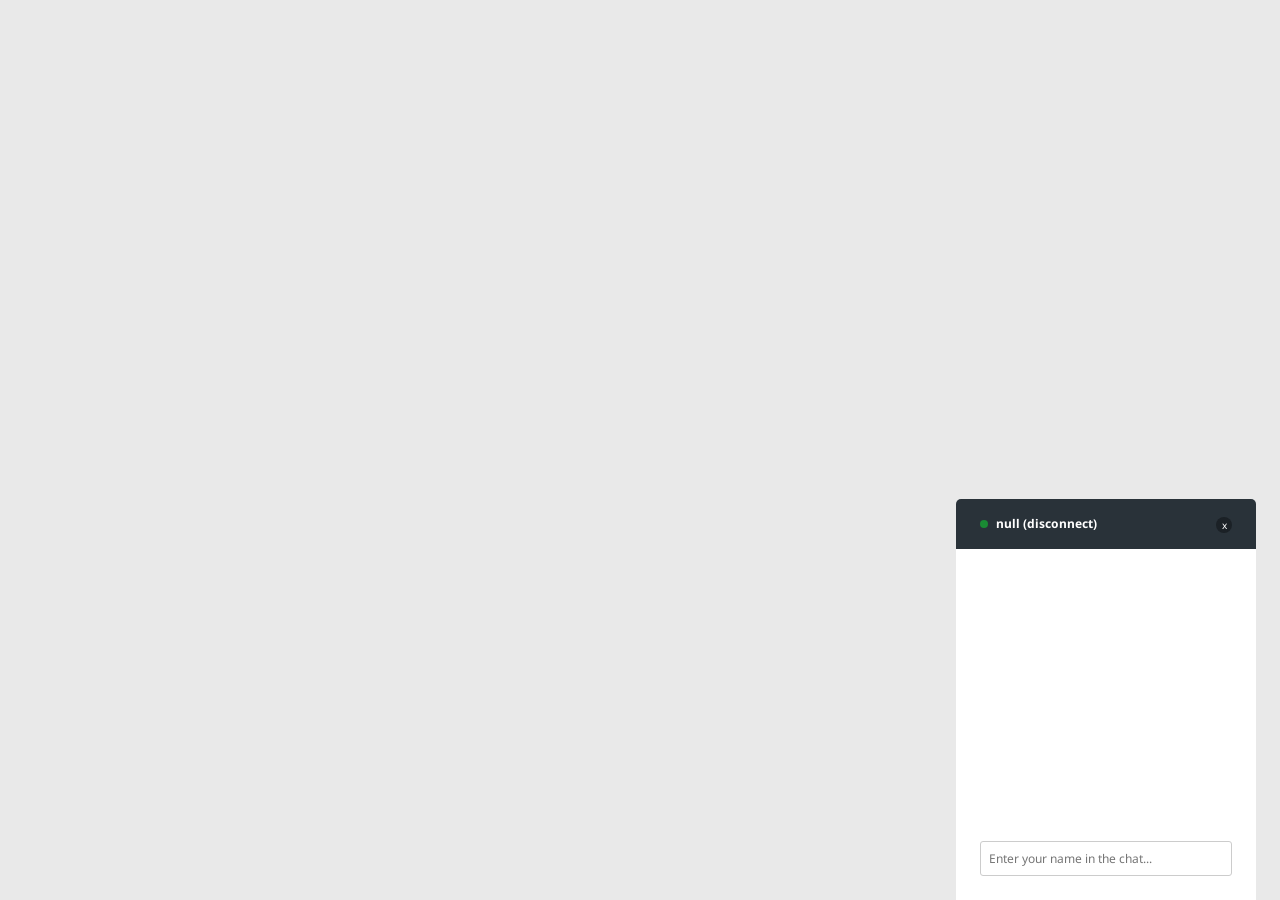
==== chat-box/index.html @ f560bf7d "Initial commit" ====
<!DOCTYPE html>
<html lang="en">
    <head>
        <meta charset="UTF-8">
        <title>Live Chat</title>
        <link rel="stylesheet" href="css/style.css">
        <link rel="stylesheet" href="http://fonts.googleapis.com/css?family=Droid+Sans:400,700">

    </head>

    <body>

        <div id="live-chat">
            <header class="clearfix" id="header">
                <a href="#" class="chat-close">x</a>
                <h4 id="username">Chat</h4>
            </header>

            <div class="chat">
                <div id="log" class="chat-history">
                    <!-- chat-history -->
                </div>

                <div id="text-input">

                    <fieldset>
                        <!-- Type your message… -->
                        <input id="message_input" type="text" placeholder="Enter your name in the chat..." autofocus>
                        <input type="hidden">

                    </fieldset>

                </div>
            </div>
        </div>

        <script src="js/jquery.min.js"></script>
        <script src="js/index.js"></script>
        <script src="js/utils.js"></script>
        <script src="js/sockjs-0.3.4.min.js"></script>

        <script language="javascript" type="text/javascript">
            var socket_url = 'http://127.0.0.1:5000/echo';
            var channel = 'qwerty987';
            var username = null;
            var messages = document.getElementById('log');

            function message_html(username, body, time) {
                return '<div class="chat-message clearfix"><span class="chat-time">' + time +
                    '</span> <h5>' + username + '</h5><p>' + body + '</p></div><hr>'
            }

            function connect(url) {
                var sock = new SockJS(url);

                sock.onopen = function(e) {
                    var now = new Date();

                    sock.send(JSON.stringify({
                        'data_type': 'get_history',
                        'channel': window.channel,
                        'timezone': now.getTime() / 1000
                    }));
                };

                sock.onmessage =  function (event) {
                    data = jQuery.parseJSON(event.data);

                    if (data.data_type == 'auth_error') {
                        throw data.data.message;

                    } else if (data.data_type == 'auth_success') {
                        window.username = data.username;
                        $('#username').html(data.username + " (connected)");
                        document.getElementById('message_input').setAttribute(
                                "placeholder", "Type your message…");
                        console.log('Connected!')

                    } else if (data.data_type == 'message') {
                        $('#log').append(message_html(data.data.user, data.data.body, data.data.time));

                        if (chat_was_minimized) {
                            missing_messages += 1;
                            var header = $('#header');

                            if (header.children('span.chat-message-counter').length > 0) {
                                $('span.chat-message-counter').text = missing_messages;
                            } else {
                                header.append('<span class="chat-message-counter">'
                                        + missing_messages.toString() +  '</span>');
                            }
                        }

                        if (username == data.data.user) {
                            messages.scrollTop = messages.scrollHeight;
                        }

                    } else if (data.data_type == 'history') {
                        data.messages.forEach(function(item, i, arr) {
                            $('#log').append(message_html(item.user, item.body, item.time));
                        });
                        messages.scrollTop = messages.scrollHeight;

                    } else if (data.data_type == 'more_history') {
                        if (data.messages.length > 0) {
                            var current_position = messages.scrollHeight - messages.scrollTop;
                            data.messages.reverse().forEach(function(item, i, arr) {
                                $('#log').prepend(message_html(item.user, item.body, item.time));
                            });
                            messages.scrollTop = messages.scrollHeight - current_position;

                        }
                    } else if (data.data_type == 'set_cookie') {
                        setCookie(data.key, data.value, data.path, data.expires);
                    }
                };

                sock.onclose = function (e) {
                    $('#username').html(username + ' (disconnect)');
                };

                return sock;
            }

            socket = connect(socket_url, channel);

            $("#message_input").keyup(function(event){
                if(event.keyCode == 13) {
                    var message = document.getElementById('message_input');

                    if (window.username == null) {
                        socket.send(JSON.stringify({
                            'data_type': 'auth',
                            'channel': window.channel,
                            'username': message.value
                        }));

                    } else {
                        var dateTime = new Date();
                        socket.send(JSON.stringify({
                            'body': message.value,
                            'data_type': 'message'
                        }));
                    }

                    $('#message_input').val('')
                }
            });

            messages.scrollTop = messages.scrollHeight;

            $('#log').scroll(function() {
                if ($('#log').scrollTop() == $(document).height() - $(window).height()) {
                    socket.send(JSON.stringify({
                        'data_type': 'load_more_history'
                    }));
                }
            });
            </script>
    </body>
</html>
---- chat-box/css/style.css ----
@charset "utf-8";
/* CSS Document */

/* ---------- GENERAL ---------- */

body {
	background: #e9e9e9;
	color: #9a9a9a;
	font: 100%/1.5em "Droid Sans", sans-serif;
	margin: 0;
}

a { text-decoration: none; }

fieldset {
	border: 0;
	margin: 0;
	padding: 0;
}

h4, h5 {
	line-height: 1.5em;
	margin: 0;
}

hr {
	background: #e9e9e9;
    border: 0;
    -moz-box-sizing: content-box;
    box-sizing: content-box;
    height: 1px;
    margin: 0;
    min-height: 1px;
}

img {
    border: 0;
    display: block;
    height: auto;
    max-width: 100%;
}

input {
	border: 0;
	color: inherit;
    font-family: inherit;
    font-size: 100%;
    line-height: normal;
    margin: 0;
}

p { margin: 0; }

.clearfix { *zoom: 1; } /* For IE 6/7 */
.clearfix:before, .clearfix:after {
    content: "";
    display: table;
}
.clearfix:after { clear: both; }

/* ---------- LIVE-CHAT ---------- */

#live-chat {
	bottom: 0;
	font-size: 12px;
	right: 24px;
	position: fixed;
	width: 300px;
}

#live-chat header {
	background: #293239;
	border-radius: 5px 5px 0 0;
	color: #fff;
	cursor: pointer;
	padding: 16px 24px;
}

#live-chat h4:before {
	background: #1a8a34;
	border-radius: 50%;
	content: "";
	display: inline-block;
	height: 8px;
	margin: 0 8px 0 0;
	width: 8px;
}

#live-chat h4 {
	font-size: 12px;
}

#live-chat h5 {
	font-size: 10px;
}

#live-chat #text-input {
	padding: 24px;
}

#live-chat input[type="text"] {
	border: 1px solid #ccc;
	border-radius: 3px;
	padding: 8px;
	outline: none;
	width: 234px;
}

.chat-message-counter {
	background: #e62727;
	border: 1px solid #fff;
	border-radius: 50%;
	display: none;
	font-size: 12px;
	font-weight: bold;
	height: 28px;
	left: 0;
	line-height: 28px;
	margin: -15px 0 0 -15px;
	position: absolute;
	text-align: center;
	top: 0;
	width: 28px;
}

.chat-close {
	background: #1b2126;
	border-radius: 50%;
	color: #fff;
	display: block;
	float: right;
	font-size: 10px;
	height: 16px;
	line-height: 16px;
	margin: 2px 0 0 0;
	text-align: center;
	width: 16px;
}

.chat {
	background: #fff;
}

.chat-history {
	height: 252px;
	padding: 8px 24px;
	overflow-y: scroll;
}

.chat-message {
	margin: 16px 0;
}

.chat-message img {
	border-radius: 50%;
	float: left;
}

.chat-message-content {
	margin-left: 56px;
}

.chat-time {
	float: right;
	font-size: 10px;
}

.chat-feedback {
	font-style: italic;	
	margin: 0 0 0 80px;
}

#updown {
    height: 9px;
    width: 14px;
    color: green;
    position: fixed;
    top: 10px;
    left: 10px;
    cursor: pointer;
}

#updown.up::before {
    content: '▲';
}
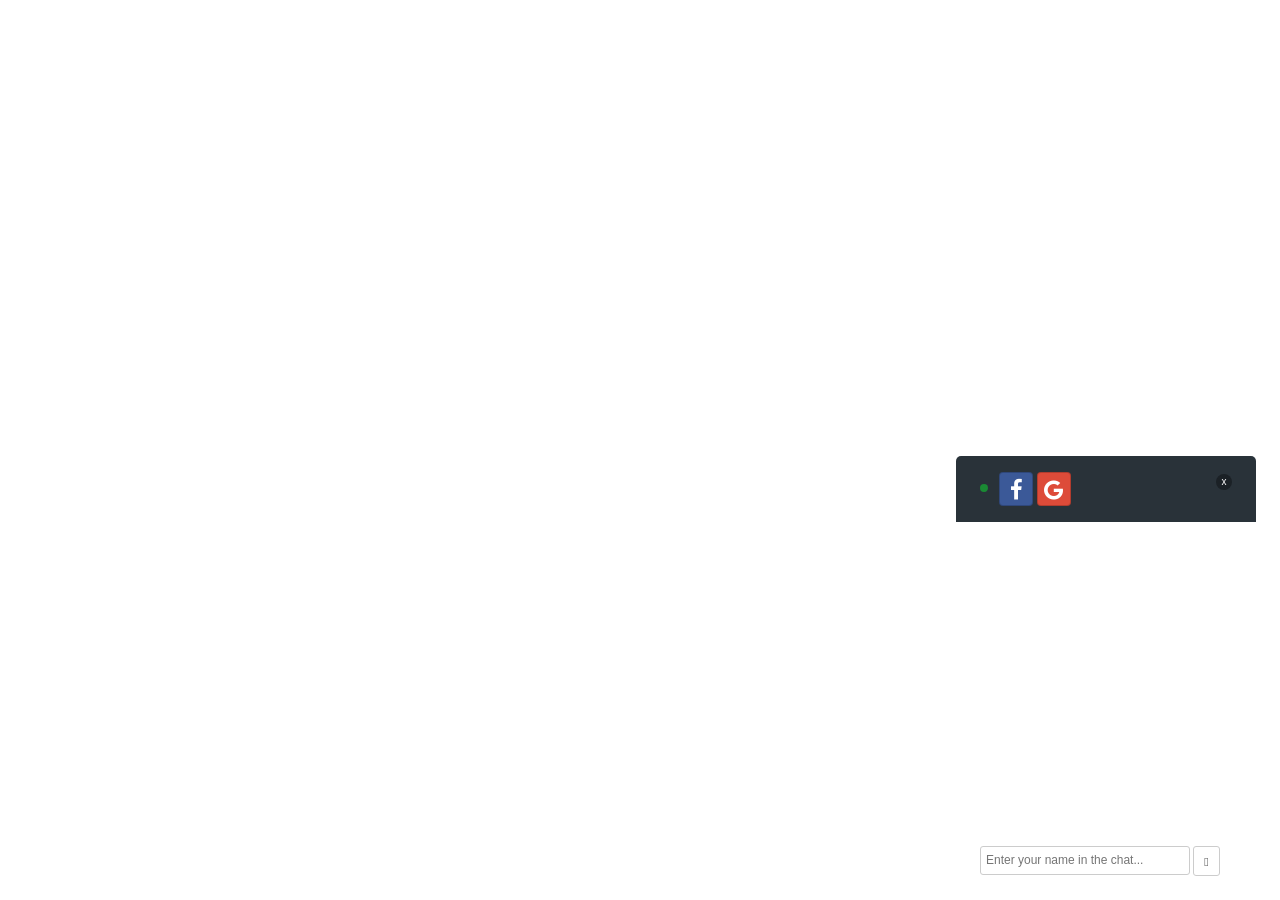
==== commit 797ea8f5: "Added ZeroMQ, redis-keys and chat.py more comleted" ====
--- a/chat-box/index.html
+++ b/chat-box/index.html
@@ -4,6 +4,10 @@
         <meta charset="UTF-8">
         <title>Live Chat</title>
         <link rel="stylesheet" href="css/style.css">
+        <link rel="stylesheet" href="css/bootstrap.min.css">
+        <link rel="stylesheet" href="css/bootstrap-social.css">
+        <link rel="stylesheet" href="css/font-awesome.css">
+
         <link rel="stylesheet" href="http://fonts.googleapis.com/css?family=Droid+Sans:400,700">
 
     </head>
@@ -13,7 +17,14 @@
         <div id="live-chat">
             <header class="clearfix" id="header">
                 <a href="#" class="chat-close">x</a>
-                <h4 id="username">Chat</h4>
+                <i id="connected"></i>
+                <a class="btn btn-social-icon btn-facebook">
+                    <span class="fa fa-facebook"></span>
+                </a>
+
+                <a class="btn btn-social-icon btn-google">
+                    <span class="fa fa-google"></span>
+                </a>
             </header>
 
             <div class="chat">
@@ -21,142 +32,33 @@
                     <!-- chat-history -->
                 </div>
 
+                <!-- input-field -->
                 <div id="text-input">
-
                     <fieldset>
-                        <!-- Type your message… -->
                         <input id="message_input" type="text" placeholder="Enter your name in the chat..." autofocus>
                         <input type="hidden">
 
+                        <button type="button" class="btn btn-default btn-sm">
+                            <span class="glyphicon glyphicon-star"></span>
+                        </button>
                     </fieldset>
+                </div>
 
-                </div>
+
             </div>
         </div>
 
         <script src="js/jquery.min.js"></script>
         <script src="js/index.js"></script>
         <script src="js/utils.js"></script>
+        <script src="js/bootstrap.min.js"></script>
         <script src="js/sockjs-0.3.4.min.js"></script>
+        <script src="js/chat.js" data-channel-uid="ce46f3dd-8b3d-4a15-899f-b950e144b876"></script>
+
 
         <script language="javascript" type="text/javascript">
-            var socket_url = 'http://127.0.0.1:5000/echo';
-            var channel = 'qwerty987';
-            var username = null;
-            var messages = document.getElementById('log');
-
-            function message_html(username, body, time) {
-                return '<div class="chat-message clearfix"><span class="chat-time">' + time +
-                    '</span> <h5>' + username + '</h5><p>' + body + '</p></div><hr>'
-            }
-
-            function connect(url) {
-                var sock = new SockJS(url);
-
-                sock.onopen = function(e) {
-                    var now = new Date();
-
-                    sock.send(JSON.stringify({
-                        'data_type': 'get_history',
-                        'channel': window.channel,
-                        'timezone': now.getTime() / 1000
-                    }));
-                };
-
-                sock.onmessage =  function (event) {
-                    data = jQuery.parseJSON(event.data);
-
-                    if (data.data_type == 'auth_error') {
-                        throw data.data.message;
-
-                    } else if (data.data_type == 'auth_success') {
-                        window.username = data.username;
-                        $('#username').html(data.username + " (connected)");
-                        document.getElementById('message_input').setAttribute(
-                                "placeholder", "Type your message…");
-                        console.log('Connected!')
-
-                    } else if (data.data_type == 'message') {
-                        $('#log').append(message_html(data.data.user, data.data.body, data.data.time));
-
-                        if (chat_was_minimized) {
-                            missing_messages += 1;
-                            var header = $('#header');
-
-                            if (header.children('span.chat-message-counter').length > 0) {
-                                $('span.chat-message-counter').text = missing_messages;
-                            } else {
-                                header.append('<span class="chat-message-counter">'
-                                        + missing_messages.toString() +  '</span>');
-                            }
-                        }
-
-                        if (username == data.data.user) {
-                            messages.scrollTop = messages.scrollHeight;
-                        }
-
-                    } else if (data.data_type == 'history') {
-                        data.messages.forEach(function(item, i, arr) {
-                            $('#log').append(message_html(item.user, item.body, item.time));
-                        });
-                        messages.scrollTop = messages.scrollHeight;
-
-                    } else if (data.data_type == 'more_history') {
-                        if (data.messages.length > 0) {
-                            var current_position = messages.scrollHeight - messages.scrollTop;
-                            data.messages.reverse().forEach(function(item, i, arr) {
-                                $('#log').prepend(message_html(item.user, item.body, item.time));
-                            });
-                            messages.scrollTop = messages.scrollHeight - current_position;
-
-                        }
-                    } else if (data.data_type == 'set_cookie') {
-                        setCookie(data.key, data.value, data.path, data.expires);
-                    }
-                };
-
-                sock.onclose = function (e) {
-                    $('#username').html(username + ' (disconnect)');
-                };
-
-                return sock;
-            }
-
-            socket = connect(socket_url, channel);
-
-            $("#message_input").keyup(function(event){
-                if(event.keyCode == 13) {
-                    var message = document.getElementById('message_input');
-
-                    if (window.username == null) {
-                        socket.send(JSON.stringify({
-                            'data_type': 'auth',
-                            'channel': window.channel,
-                            'username': message.value
-                        }));
-
-                    } else {
-                        var dateTime = new Date();
-                        socket.send(JSON.stringify({
-                            'body': message.value,
-                            'data_type': 'message'
-                        }));
-                    }
-
-                    $('#message_input').val('')
-                }
-            });
-
-            messages.scrollTop = messages.scrollHeight;
-
-            $('#log').scroll(function() {
-                if ($('#log').scrollTop() == $(document).height() - $(window).height()) {
-                    socket.send(JSON.stringify({
-                        'data_type': 'load_more_history'
-                    }));
-                }
-            });
-            </script>
+            get_auth_data();
+        </script>
     </body>
 </html>
     
--- a/chat-box/css/style.css
+++ b/chat-box/css/style.css
@@ -86,6 +86,25 @@
 	width: 8px;
 }
 
+#live-chat i {
+	border-radius: 50%;
+	content: "";
+	display: inline-block;
+	height: 8px;
+	margin: 0 8px 0 0;
+	width: 8px;
+}
+
+#live-chat i#connected {
+	background: #1a8a34;
+	
+}
+
+#live-chat i#disconnect {
+	background: #1a8a34;
+	
+}
+
 #live-chat h4 {
 	font-size: 12px;
 }
@@ -101,9 +120,11 @@
 #live-chat input[type="text"] {
 	border: 1px solid #ccc;
 	border-radius: 3px;
-	padding: 8px;
+	/*padding: 8px;*/
+	padding: 5px;
 	outline: none;
-	width: 234px;
+	/*width: 234px;*/
+	width: 210px;
 }
 
 .chat-message-counter {
@@ -142,7 +163,7 @@
 }
 
 .chat-history {
-	height: 252px;
+	height: 300px;
 	padding: 8px 24px;
 	overflow-y: scroll;
 }
@@ -184,3 +205,22 @@
     content: '▲';
 }
 
+img.icon-image {
+	height: 15px;
+	width: 15px;
+}
+
+/*#live-chat a span.title {*/
+    /*float: right;*/
+    /*display: block;*/
+    /*margin-right: 10px;*/
+    /*margin-top: 5px;*/
+/*}*/
+
+/*#live-chat a span#login {*/
+    /*position: static;*/
+    /*height: 20px;*/
+    /*margin-top: 0px;*/
+    /*margin-top: 3px;*/
+/*}*/
+
